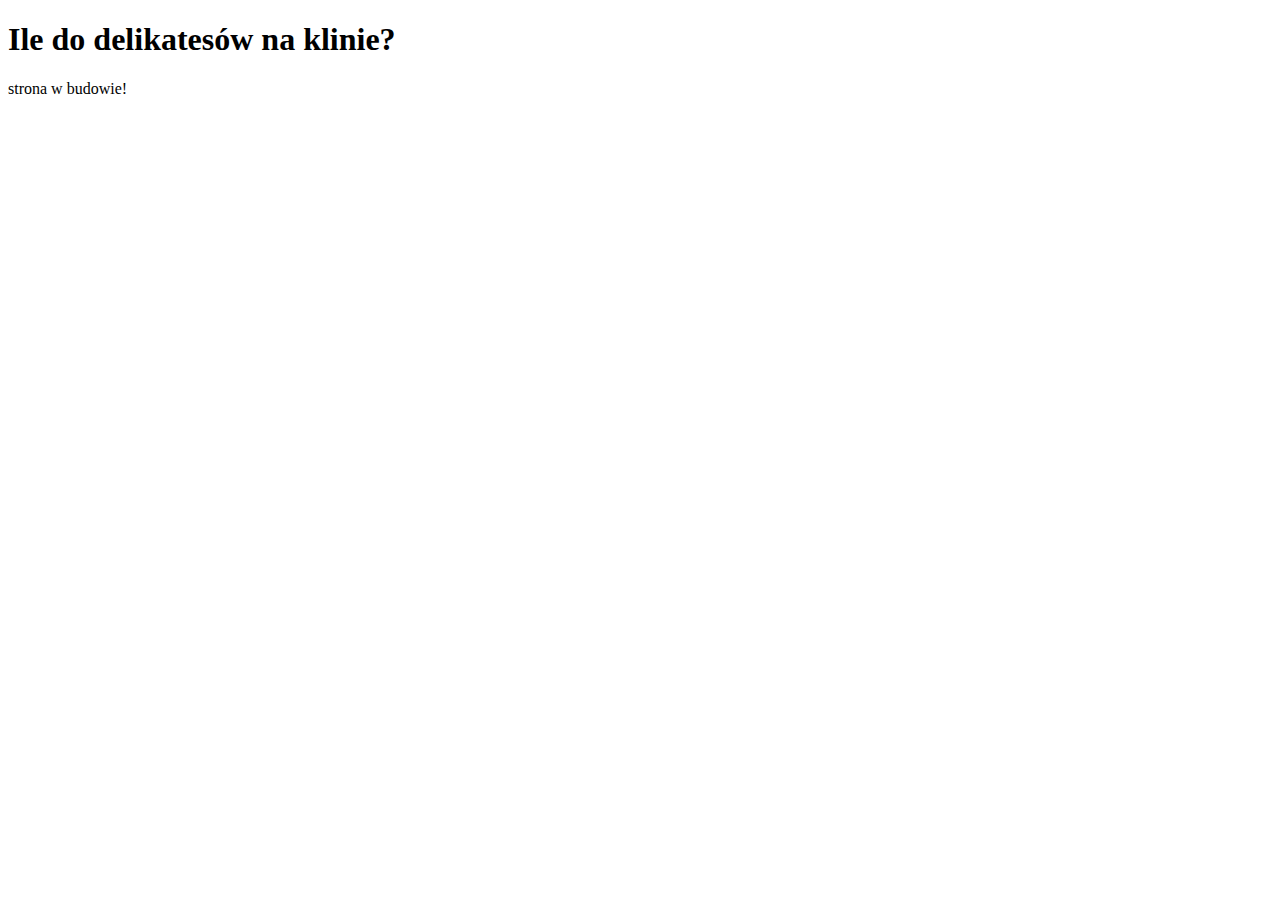
==== index.html @ 362a9748 "Create index.html" ====
<!DOCTYPE html>
<html>
  <head>
    <title>Ile do delikatesów na klinie</title>
    <meta charset="utf-8" />
  </head>
  <body>
    <h1>Ile do delikatesów na klinie?</h1>
    strona w budowie!
  </body>
</html>
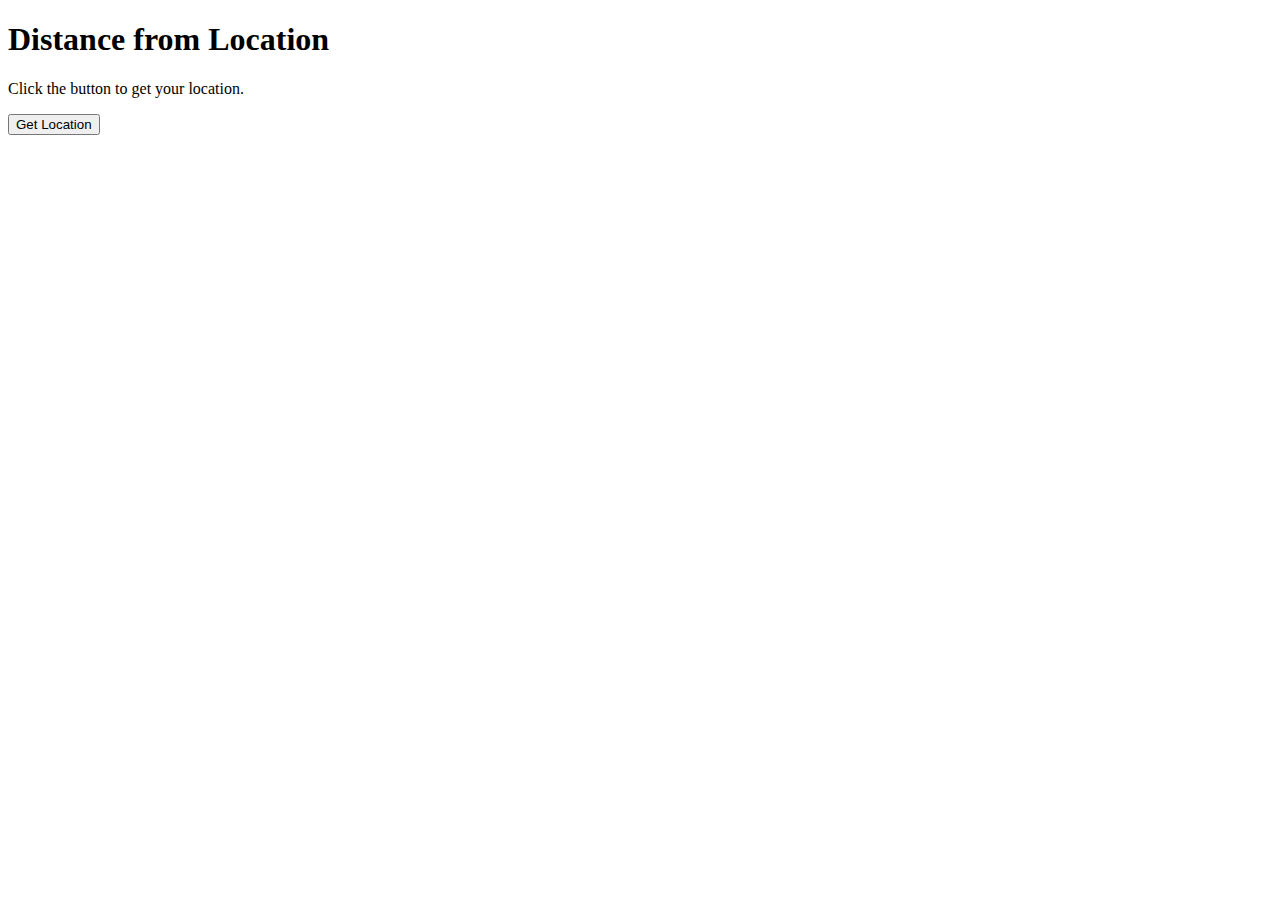
==== commit 09df8699: "Update and rename iledodelikatesyjolanta.html to index.html" ====
--- a/index.html
+++ b/index.html
@@ -1,11 +1,16 @@
-<!DOCTYPE html>
-<html>
-  <head>
-    <title>Ile do delikatesów na klinie</title>
-    <meta charset="utf-8" />
-  </head>
-  <body>
-    <h1>Ile do delikatesów na klinie?</h1>
-    strona w budowie!
-  </body>
-</html>
+<!DOCTYPE html>
+<html lang="en">
+<head>
+    <meta charset="UTF-8">
+    <meta name="viewport" content="width=device-width, initial-scale=1.0">
+    <title>Distance from Location</title>
+    <link rel="stylesheet" href="styles.css">
+    <script src="script.js" defer></script>
+</head>
+<body>
+    <h1>Distance from Location</h1>
+    <p id="status">Click the button to get your location.</p>
+    <button onclick="getLocation()">Get Location</button>
+    <p id="distance"></p>
+</body>
+</html>
